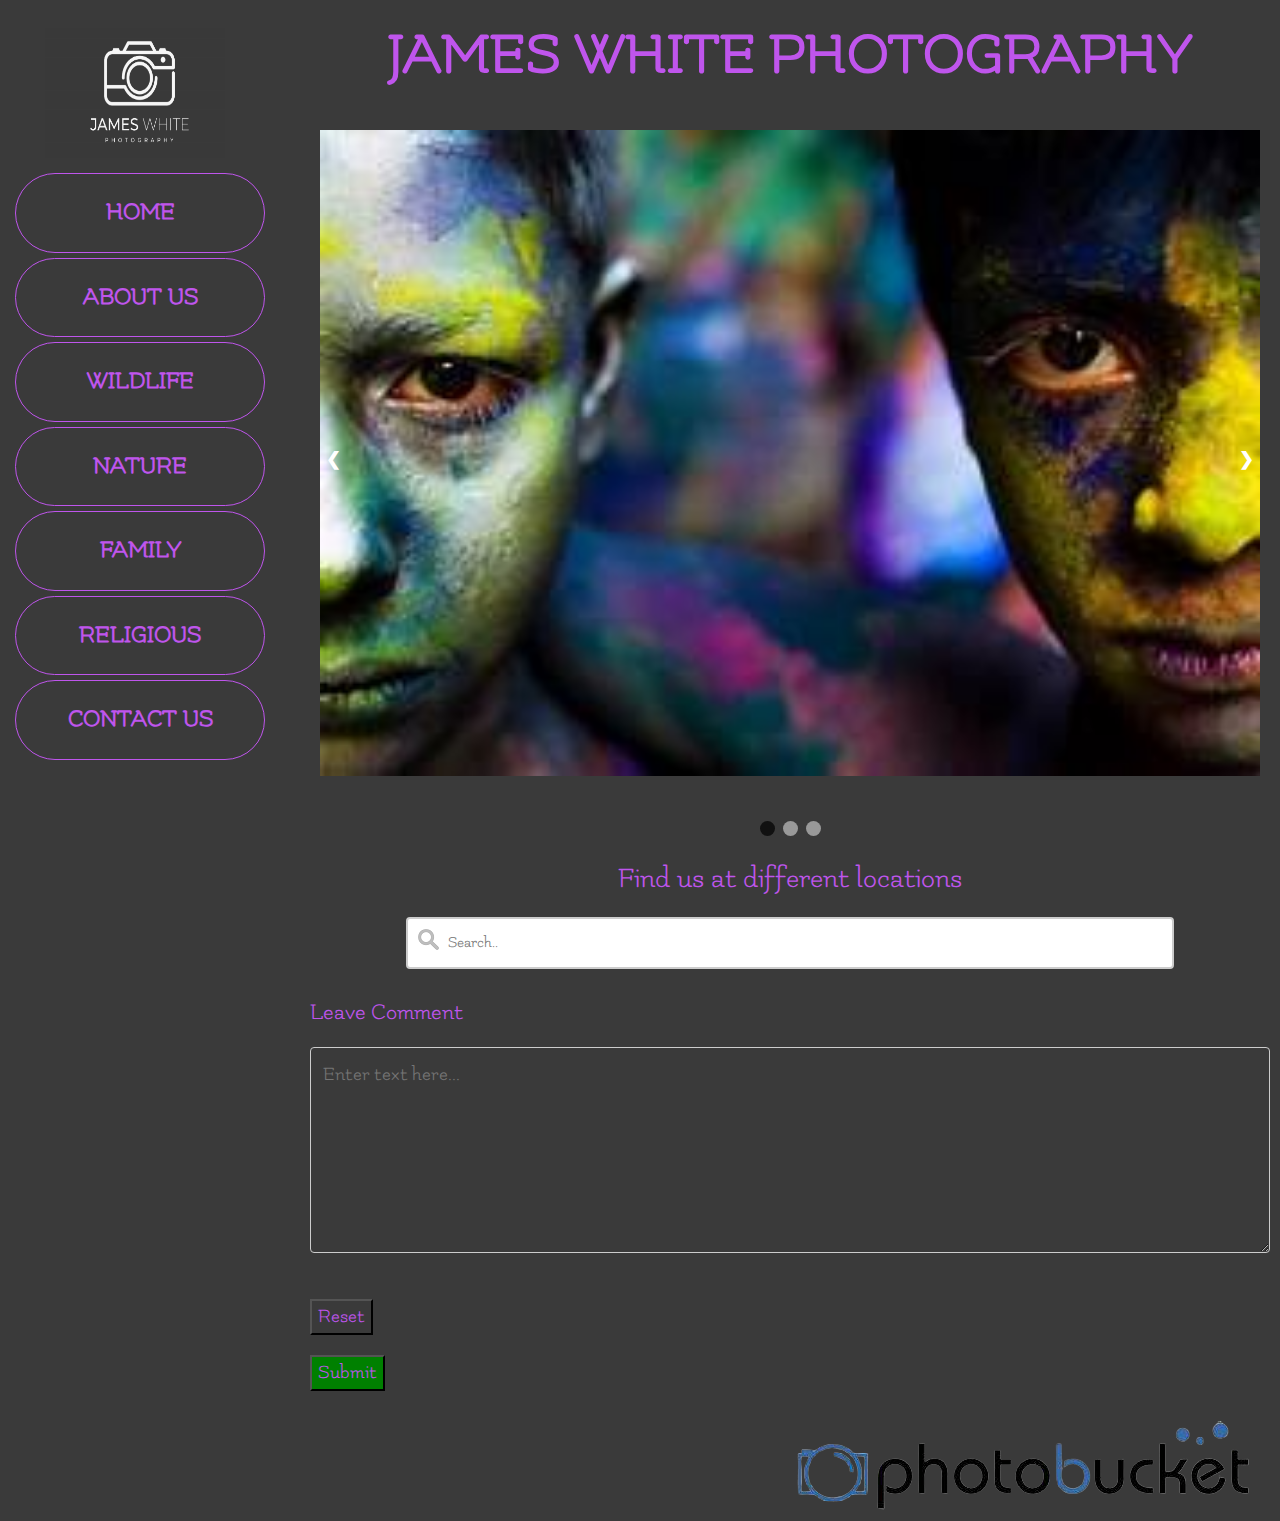
==== index.html @ f464a099 "Update index.html" ====
<!DOCTYPE html>
<html>
<head>
	<title>JAMES WHITE PHOTOGRAPHY</title>
	<link rel="stylesheet" href="https://www.w3schools.com/w3css/4/w3.css">
    <meta name="viewport" content="width=device-width, initial-scale=1.0">
    <link rel="stylesheet" type="text/css" href="style.css">
<link href="https://fonts.googleapis.com/css?family=flamenco" rel="stylesheet">

</head>
<body>
	
<div class="sidenav">
	<img class="logo" src="image.jpg" style=" margin-left: 20px">
  <a class="btn btn-full" href="index.html">HOME</a>
  <a class="btn btn-full" href="about.html">ABOUT US</a>
  <a class="btn btn-full" href="wildlife.html">WILDLIFE</a>
  <a class="btn btn-full" href="nature.html">NATURE</a>
  <a class="btn btn-full" href="family.html">FAMILY</a>
  <a class="btn btn-full" href="religious.html">RELIGIOUS</a>
  <a class="btn btn-full" href="contact-us.html">CONTACT US</a>

</div>

<div class="main">
	<h1>JAMES WHITE PHOTOGRAPHY</h1>
  <div class="slideshow-container">
      <div class="mySlides fade">
        <img src="f1.jfif" style="width:100%">
      </div>
      <div class="mySlides fade">
        <img src="f2.jfif" style="width:100%">
      </div>
      <div class="mySlides fade">
        <img src="5n.jfif" style="width:100%">
      </div>
      <div class="mySlides fade">
        <img src="2d.jpg" style="width:100%">
      </div>
      <div class="mySlides fade">
        <img src="r2.jfif" style="width:100%">
      </div>
      <div class="mySlides fade">
        <img src="6d.jfif" style="width:100%">
      </div>
      <a class="prev" onclick="plusSlides(-1)">&#10094;</a>
      <a class="next" onclick="plusSlides(1)">&#10095;</a>
    </div>
    <br>
    <div style="text-align:center">
      <span class="dot" onclick="currentSlide(1)"></span> 
      <span class="dot" onclick="currentSlide(2)"></span> 
      <span class="dot" onclick="currentSlide(3)"></span> 
    </div>

  <center>
  <h2>Find us at different locations</h2>
  <input class="search" type="text" placeholder="Search..">
  </center>
  <h3>Leave Comment</h3>
<form action="#">
  <textarea name="comment" cols="65" rows="6" placeholder="Enter text here..." ></textarea>
  <p><button type="reset">Reset</button></p>
  <p><button style="background:green;" type="submit">Submit</button></p>
  <img class="bottom-logo" src="logo.png">
</form>
	</div>
<script type="text/javascript">
      /* Slide - Show */

var slideIndex = 1;
      showSlides(slideIndex);
      
      function plusSlides(n) {
        showSlides(slideIndex += n);
      }
      
      function currentSlide(n) {
        showSlides(slideIndex = n);
      }
      
      function showSlides(n) {
        var i;
        var slides = document.getElementsByClassName("mySlides");
        var dots = document.getElementsByClassName("dot");
        if (n > slides.length) {slideIndex = 1}    
        if (n < 1) {slideIndex = slides.length}
        for (i = 0; i < slides.length; i++) {
            slides[i].style.display = "none";  
        }
        for (i = 0; i < dots.length; i++) {
            dots[i].className = dots[i].className.replace(" active", "");
        }
        slides[slideIndex-1].style.display = "block";  
        dots[slideIndex-1].className += " active";
      }

/* End - Slide - Show */
    </script>
</body>
</html>
---- style.css ----
* {background: rgb(58,58,58);
  font-family: 'flamenco',cursive!important;
  color:#bf55ec;
}

.mySlides {display:none;}
.sidenav {
  width: 250px;
  position: fixed;
  z-index: 1;
  left: 15px;
  overflow-x: hidden;
  padding: 8px 0;
}

/*  */
.row-one {
  display: flex;
  flex-wrap: wrap;
  padding: 0 4px;
}


/* Create two equal columns that sits next to each other */
.column-one {
  flex: 20%;
  padding: 0 4px;
}

.column img {
  margin-top: 8px;
  vertical-align: middle;
}

.sidenav a {
	text-align: center;
  padding: 20px;
  text-decoration: none;
  font-size: 25px;
  display: block;
}
input[type=text], select, textarea {
  width: 100%;
  padding: 12px;
  border: 1px solid #ccc;
  border-radius: 4px;
  box-sizing: border-box;
  margin-top: 6px;
  margin-bottom: 16px;
  resize: vertical;
}

input[type=submit] {
  background-color: #4CAF50;
  color: white;
  padding: 12px 20px;
  border: none;
  border-radius: 4px;
  cursor: pointer;
}

input[type=submit]:hover {
  background-color: #45a049;
}

.container {
  background:transparent;
  padding: 20px;
}
.sidenav a:hover {
}
.html-text-box{
  cursor: pointer;
}
.main {
  margin-left: 300px; /* Same width as the sidebar + left position in px */
  font-size: 20px; /* Increased text to enable scrolling */
  padding: 0px 10px;
}

@media screen and (max-height: 450px) {
  .sidenav {padding-top: 15px;}
  .sidenav a {font-size: 18px;}
}
h1{
  font-size: 60px;
}
img{
	padding: 10px;
}
	
input[type=text] {
  width: 80%;
  box-sizing: border-box;
  border: 2px solid #ccc;
  border-radius: 4px;
  font-size: 16px;
  background-color: white;
  background-position: 10px 10px; 
  background-repeat: no-repeat;
  padding: 12px 20px 12px 40px;
  -webkit-transition: width 0.4s ease-in-out;
  transition: width 0.4s ease-in-out;
}
.search{
  background-image: url('searchicon.png');
}
.btn
{
font-weight:bold;
text-decoration:none;
text-transform:uppercase;
border-radius:200px;
transition:background-color 0.2s,border 0.2s,color 0.2s;
}
.btn-full
{
background-color:transparent;
color:#bf55ec;
margin-top: 5px;
margin-bottom: 5px;
border:1px solid #bf55ec;
}
.column {
  float: left;
  width: 50%;
  margin-top: 20px;
}

/* Clear floats after the columns */
.row:after {
  content: "";
  display: table;
  clear: both;
}
.btn-full:hover
{
	color: white;
background-color:#bf55ec;
}
.logo{
	width: 200px;
	height: 150px;
}
input[type=text]:focus {
  width: 100%;
}
h1{
	text-align: center;
	font-weight: 600;
	letter-spacing: 0.5px; 
	margin-bottom: 20px;
	top: 10px;
}
/*Slide - Show */
* {box-sizing: border-box}
      body {
      font-family: Verdana, sans-serif;
      margin:0}
      .mySlides {display: none}
      img {vertical-align: middle;}
      .slideshow-container {
      max-width: 1000px;
      position: relative;
      margin: auto;
      }
      /* Next & previous buttons */
      .prev, .next {
      cursor: pointer;
      position: absolute;
      top: 50%;
      width: auto;
      padding: 16px;
      margin-top: -22px;
      color: white;
      font-weight: bold;
      font-size: 18px;
      transition: 0.6s ease;
      border-radius: 0 3px 3px 0;
      user-select: none;
      }
      /* Position the "next button" to the right */
      .next {
      right: 0;
      border-radius: 3px 0 0 3px;
      }
      /* On hover, add a black background color with a little bit see-through */
      .prev:hover, .next:hover {
      background-color: rgba(0,0,0,0.8);
      }
      
      /* The dots/bullets/indicators */
      .dot {
      cursor: pointer;
      height: 15px;
      width: 15px;
      margin: 0 2px;
      background-color: #999999;
      border-radius: 50%;
      display: inline-block;
      transition: background-color 0.6s ease;
      }
      .active, .dot:hover {
      background-color: #111111;
      }
      /* Fading animation */
      .fade {
      -webkit-animation-name: fade;
      -webkit-animation-duration: 1.5s;
      animation-name: fade;
      animation-duration: 1.5s;
      }
      @-webkit-keyframes fade {
      from {opacity: .4} 
      to {opacity: 1}
      }
      @keyframes fade {
      from {opacity: .4} 
      to {opacity: 1}
      }
 /*End - Slide - Show */
.bottom-logo{
  float: right;
}
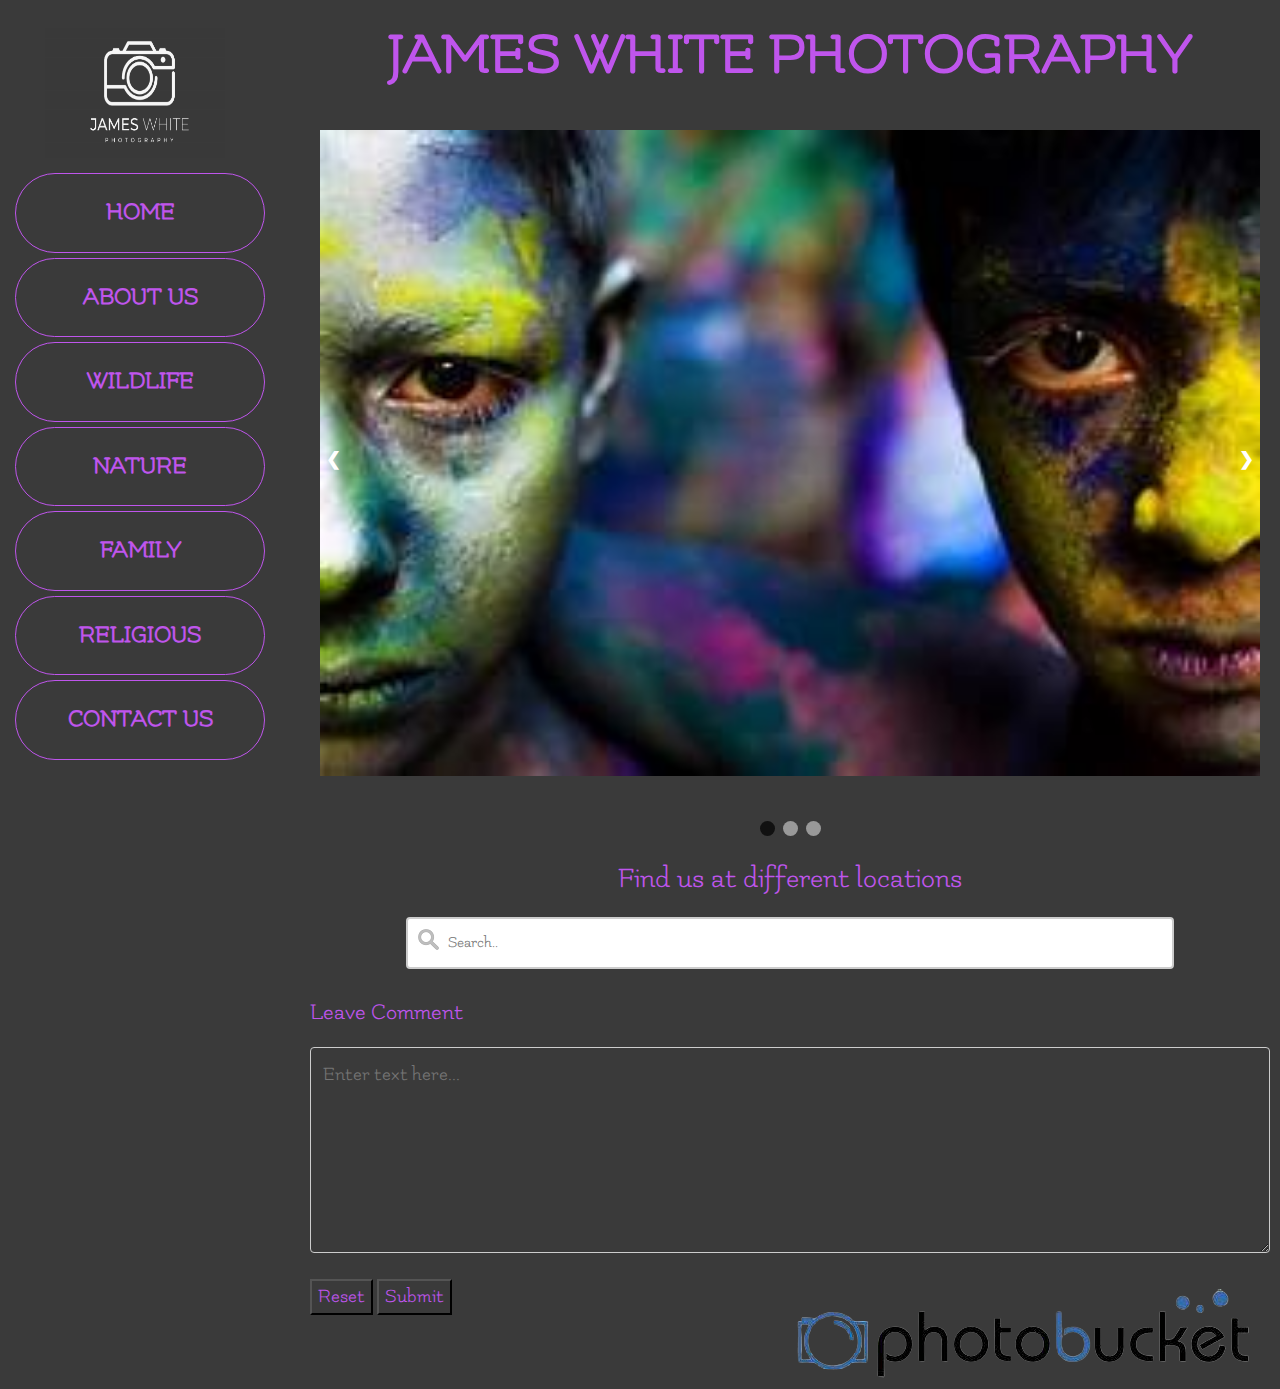
==== commit 12cfc8ff: "Update index.html" ====
--- a/index.html
+++ b/index.html
@@ -60,8 +60,8 @@
   <h3>Leave Comment</h3>
 <form action="#">
   <textarea name="comment" cols="65" rows="6" placeholder="Enter text here..." ></textarea>
-  <p><button type="reset">Reset</button></p>
-  <p><button style="background:green;" type="submit">Submit</button></p>
+  <button class="html-text-box" type="reset">Reset</button>
+  <button class="html-text-box" type="submit">Submit</button>
   <img class="bottom-logo" src="logo.png">
 </form>
 	</div>
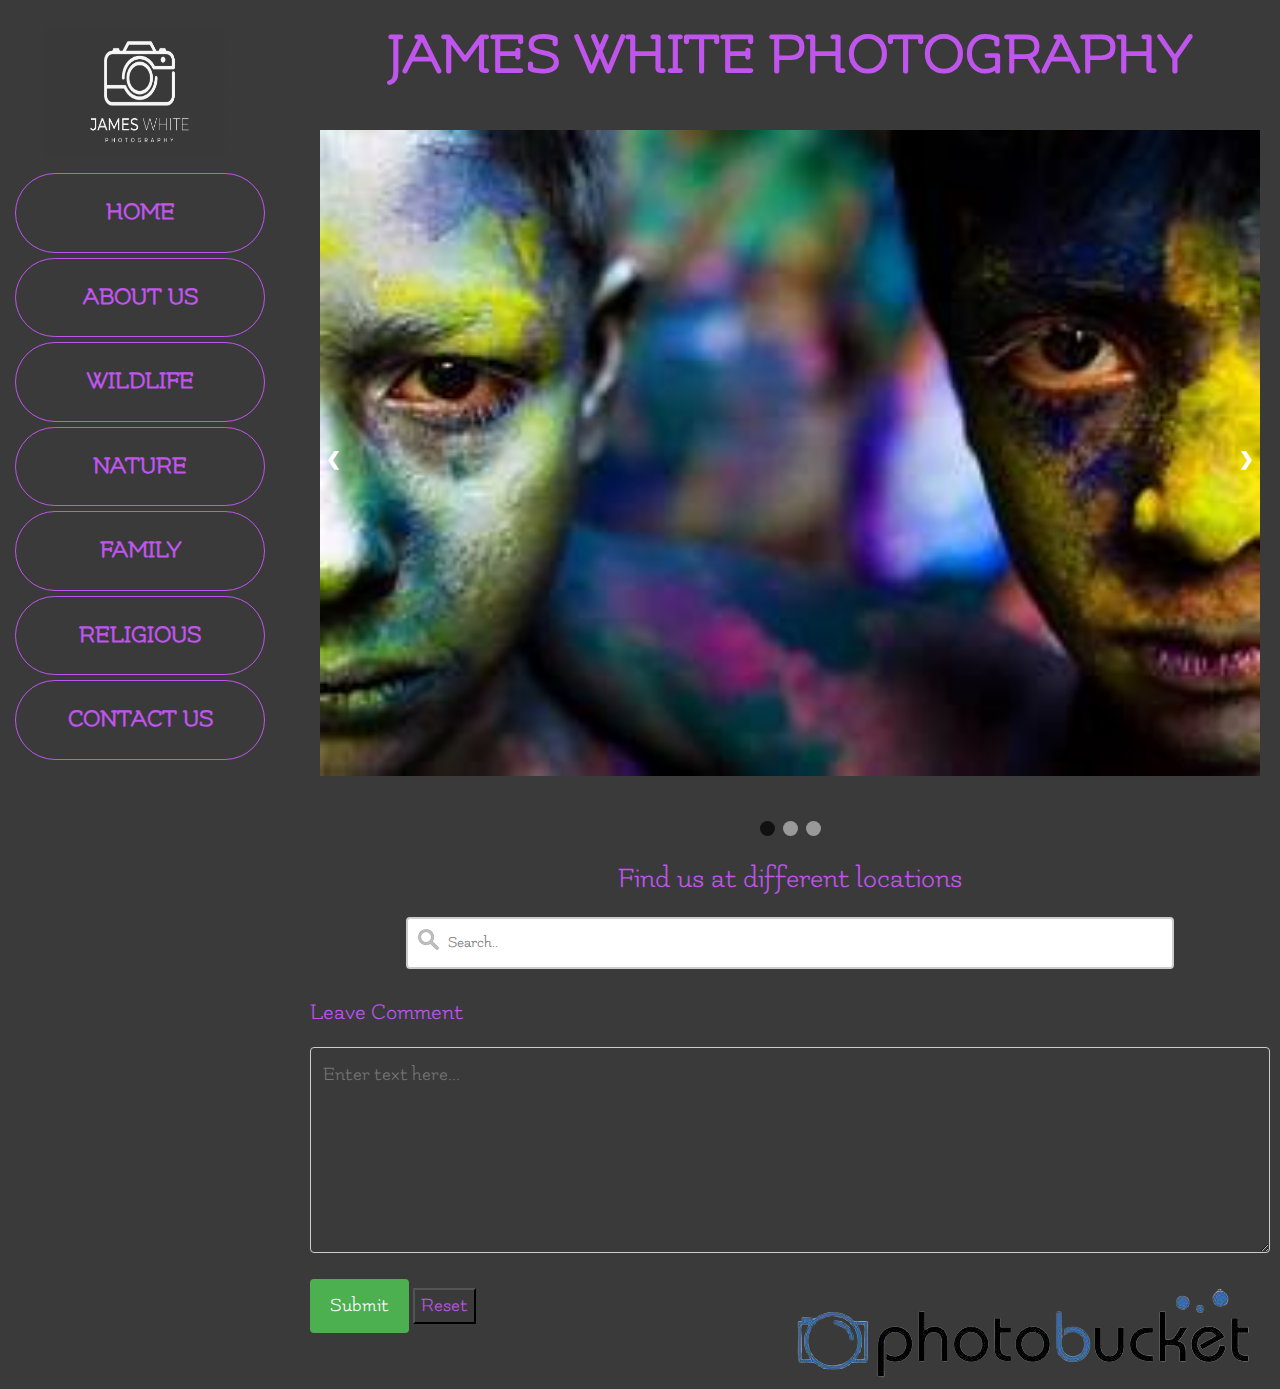
==== commit 1c61d37a: "Update index.html" ====
--- a/index.html
+++ b/index.html
@@ -60,8 +60,8 @@
   <h3>Leave Comment</h3>
 <form action="#">
   <textarea name="comment" cols="65" rows="6" placeholder="Enter text here..." ></textarea>
-  <button class="html-text-box" type="reset">Reset</button>
-  <button class="html-text-box" type="submit">Submit</button>
+  <input class="html-text-box" type="submit">
+  <input class="html-text-box" type="reset">
   <img class="bottom-logo" src="logo.png">
 </form>
 	</div>
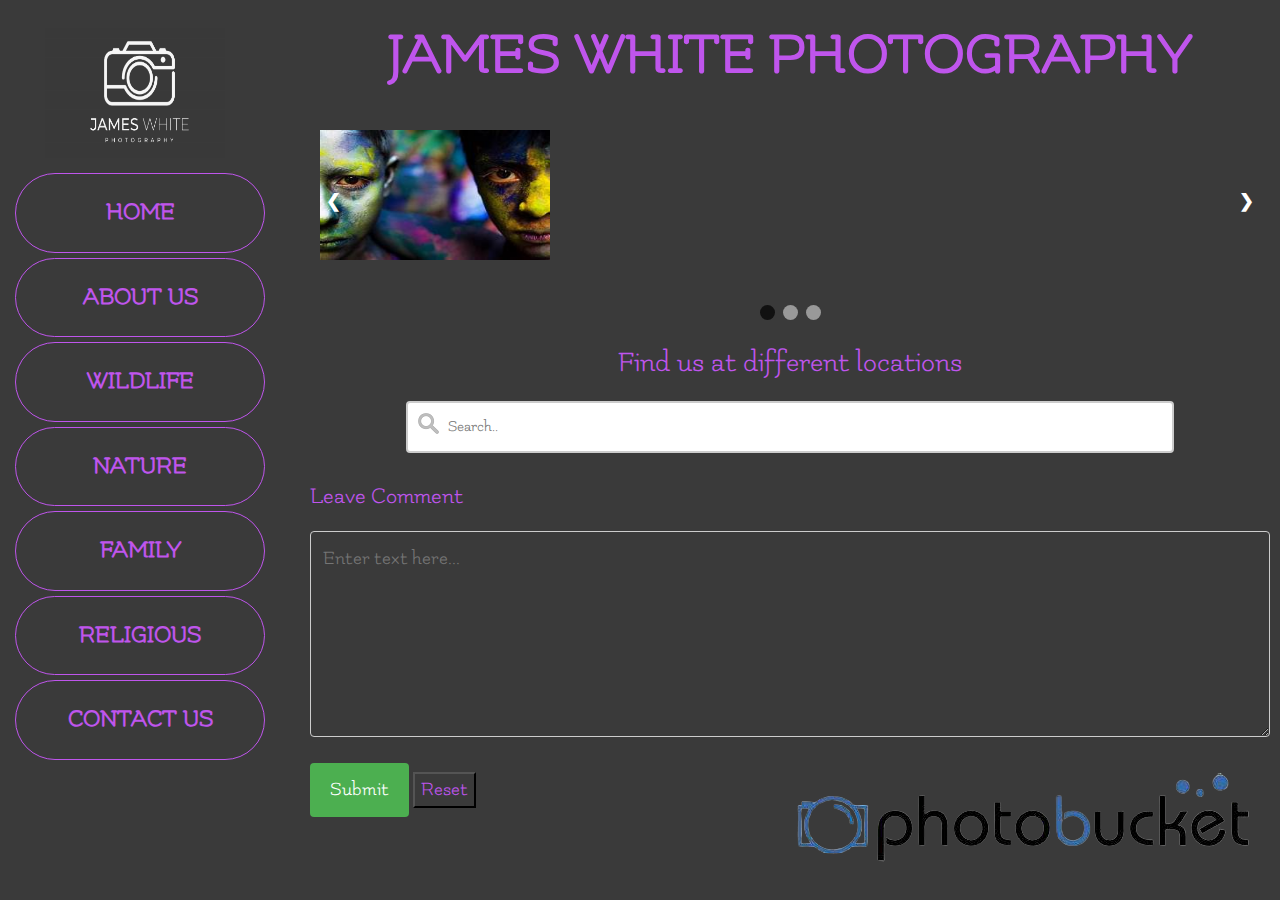
==== commit c3469f65: "Update index.html" ====
--- a/index.html
+++ b/index.html
@@ -26,22 +26,22 @@
 	<h1>JAMES WHITE PHOTOGRAPHY</h1>
   <div class="slideshow-container">
       <div class="mySlides fade">
-        <img src="f1.jfif" style="width:100%">
+        <img src="f1.jfif" style="width:250px; height:150px;">
       </div>
       <div class="mySlides fade">
-        <img src="f2.jfif" style="width:100%">
+        <img src="f2.jfif" style="width:250px; height:150px;">
       </div>
       <div class="mySlides fade">
-        <img src="5n.jfif" style="width:100%">
+        <img src="5n.jfif" style="width:250px; height:150px;">
       </div>
       <div class="mySlides fade">
-        <img src="2d.jpg" style="width:100%">
+        <img src="2.jfif" style="width:250px; height:150px;">
       </div>
       <div class="mySlides fade">
-        <img src="r2.jfif" style="width:100%">
+        <img src="r2.jfif" style="width:250px; height:150px;">
       </div>
       <div class="mySlides fade">
-        <img src="6d.jfif" style="width:100%">
+        <img src="6d.jfif" style="width:250px; height:150px;">
       </div>
       <a class="prev" onclick="plusSlides(-1)">&#10094;</a>
       <a class="next" onclick="plusSlides(1)">&#10095;</a>
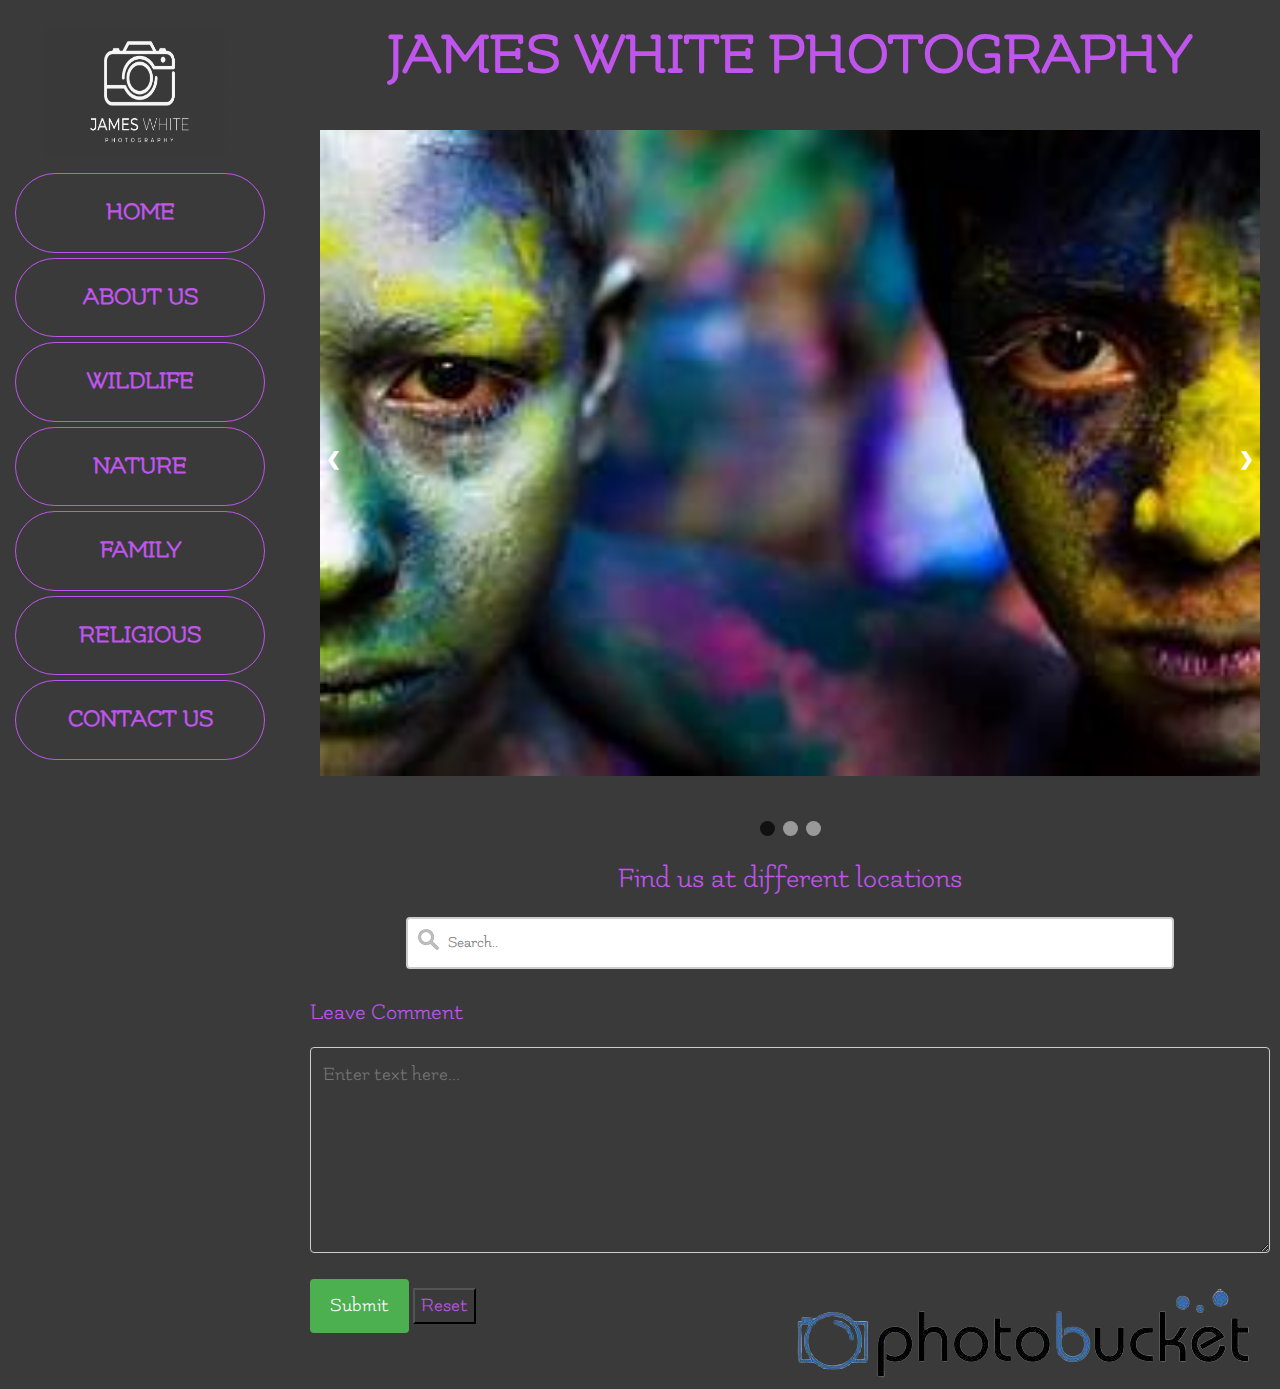
==== commit d5595d40: "Update index.html" ====
--- a/index.html
+++ b/index.html
@@ -26,22 +26,22 @@
 	<h1>JAMES WHITE PHOTOGRAPHY</h1>
   <div class="slideshow-container">
       <div class="mySlides fade">
-        <img src="f1.jfif" style="width:250px; height:150px;">
+        <img src="f1.jfif" style="width:100%;">
       </div>
       <div class="mySlides fade">
-        <img src="f2.jfif" style="width:250px; height:150px;">
+        <img src="f2.jfif" style="width:100%;">
       </div>
       <div class="mySlides fade">
-        <img src="5n.jfif" style="width:250px; height:150px;">
+        <img src="5n.jfif" style="width:100%;">
       </div>
       <div class="mySlides fade">
-        <img src="2.jfif" style="width:250px; height:150px;">
+        <img src="2.jfif" style="width:100%;">
       </div>
       <div class="mySlides fade">
-        <img src="r2.jfif" style="width:250px; height:150px;">
+        <img src="r2.jfif" style="width:100%;">
       </div>
       <div class="mySlides fade">
-        <img src="6d.jfif" style="width:250px; height:150px;">
+        <img src="6d.jfif" style="width:100%;">
       </div>
       <a class="prev" onclick="plusSlides(-1)">&#10094;</a>
       <a class="next" onclick="plusSlides(1)">&#10095;</a>
